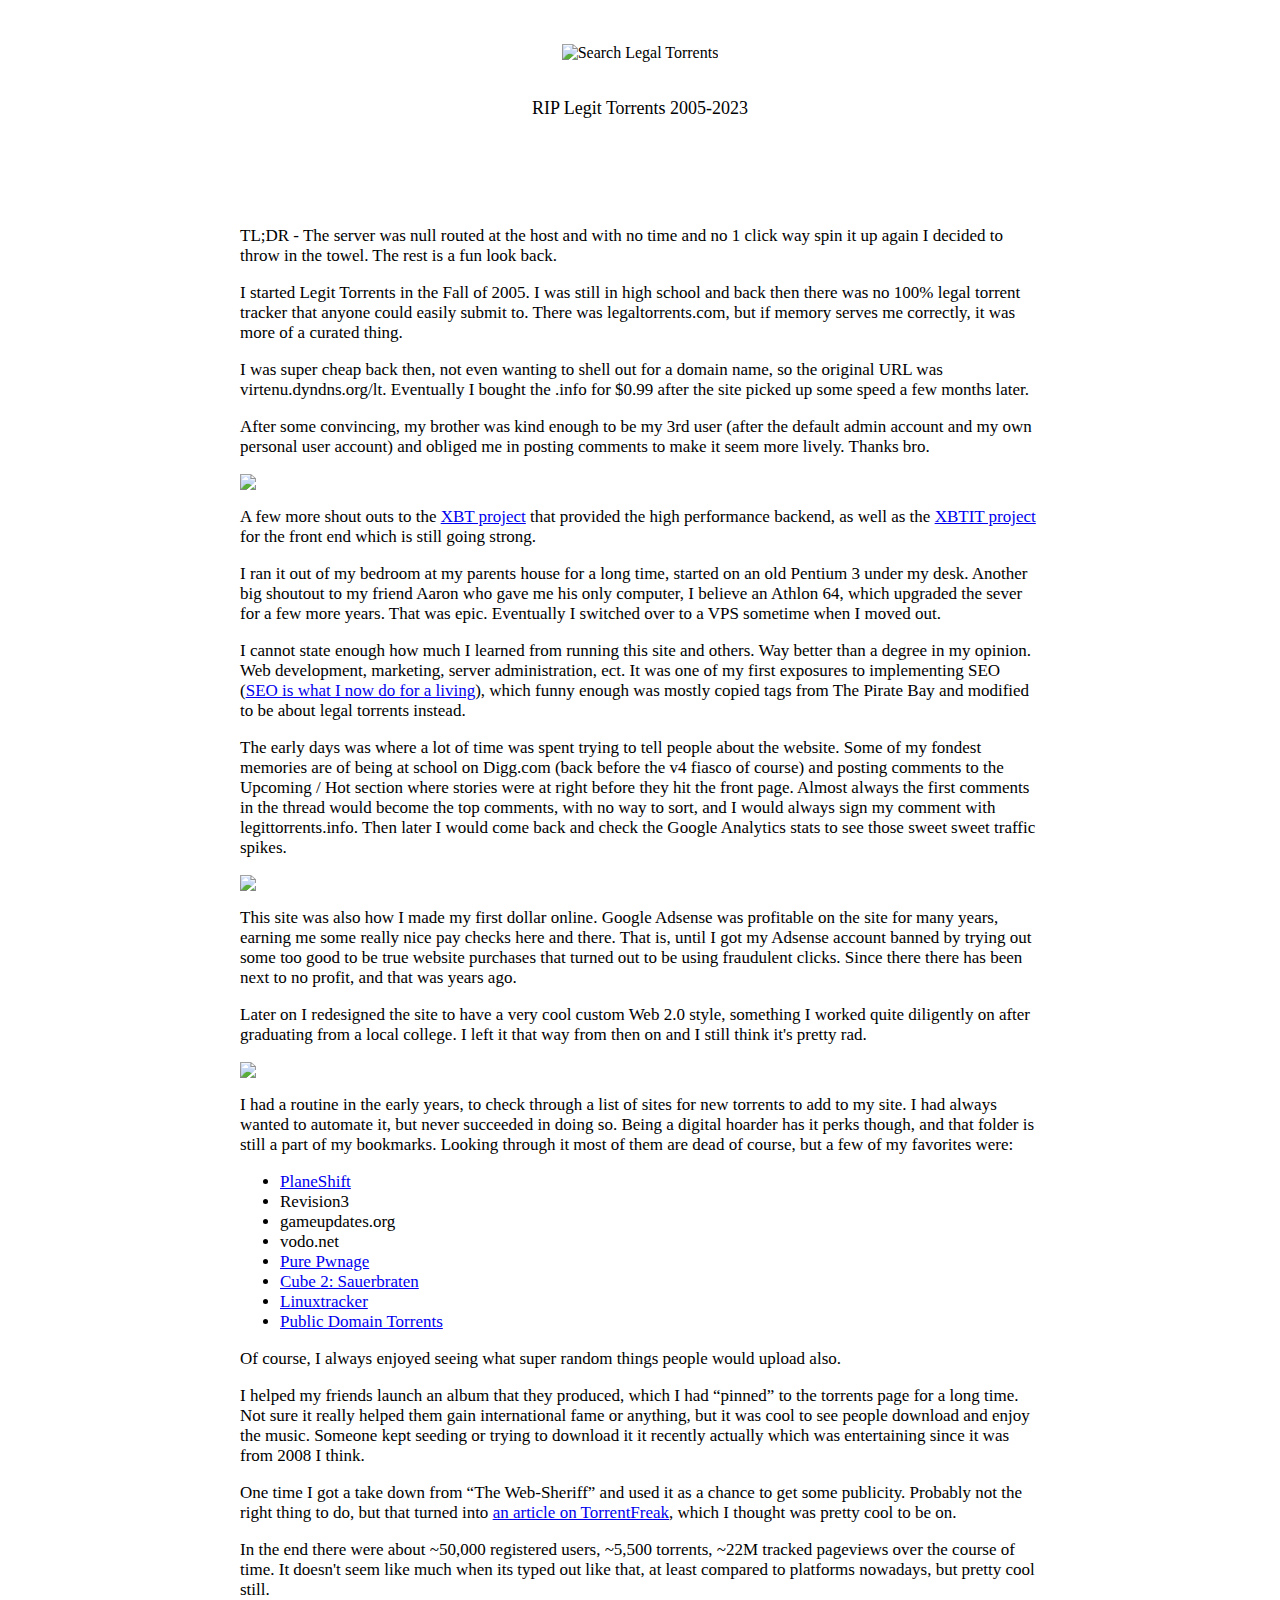
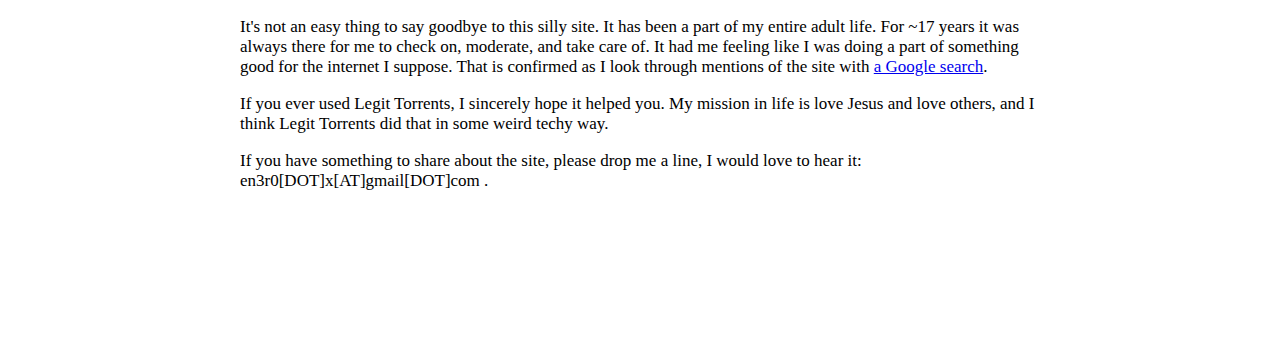
==== index.html @ 5f084b3b "Update GA" ====
<!DOCTYPE html PUBLIC "-//W3C//DTD XHTML 1.0 Transitional//EN" "http://www.w3.org/TR/xhtml1/DTD/xhtml1-transitional.dtd">
<html xmlns="http://www.w3.org/1999/xhtml">
<head>
  <title>Legit Torrents - Legal Torrents, Free Media</title>
  <meta http-equiv="content-type" content="text/html; charset=UTF-8"/>
  <meta name="description" content="Download free and legal torrents. Music, movies, games, software and more! Legit Torrents is the biggest and best free and legal torrent tracker."/>
  <meta name="keywords" content="legal torrents, free torrents, torrents, torrent, download, movies, music, games, upload, share"/>
  <link rel="icon" href="favicon.ico" type="image/x-icon">
  <link rel="stylesheet" href="main.css" type="text/css"/>
  
<!-- Google tag (gtag.js) -->
<script async src="https://www.googletagmanager.com/gtag/js?id=G-E3MGTKPTCL"></script>
<script>
  window.dataLayer = window.dataLayer || [];
  function gtag(){dataLayer.push(arguments);}
  gtag('js', new Date());

  gtag('config', 'G-E3MGTKPTCL');
</script>
</head>
<body>
    <div id="header">
		<div>
<br/>
<br/></div>
    </div>
 <div id="main">
  <div id="bodyarea">
    <div id="nocolumns">      
      <table border="0" align="center" cellpadding="0" cellspacing="0" width="100%">
        <tr>
          <td valign="top"><table class="lista" cellpadding="0" cellspacing="0" width="100%" align="center">
  <tr>
    <td class="block" align="center"><b></b></td>
  </tr>
  <tr>
    <td width="100%" align="justify" valign="top">
    <div align="center">
	<div><img src="searchlogo.png" alt="Search Legal Torrents" title="Search Legal Torrents"/></div>
	<br/>
	<center><p style="font-size:18px;">RIP Legit Torrents 2005-2023</p></center>
</div>
    </td>
  </tr>
</table>
<br/>
<br/>
    </td>
  </tr>
</table>
<br/>
<br/><table class="lista" cellpadding="0" cellspacing="0" width="100%">
  <tr>
    <td class="block" align="center"><div style="width:800px; text-align:left;">

<p style="font-size:17px;">TL;DR - The server was null routed at the host and with no time and no 1 click way spin it up again I decided to throw in the towel. The rest is a fun look back.</p>

<p style="font-size:17px;">I started Legit Torrents in the Fall of 2005. I was still in high school and back then there was no 100% legal torrent tracker that anyone could easily submit to. There was legaltorrents.com, but if memory serves me correctly, it was more of a curated thing.</p>

<p style="font-size:17px;">I was super cheap back then, not even wanting to shell out for a domain name, so the original URL was virtenu.dyndns.org/lt. Eventually I bought the .info for $0.99 after the site picked up some speed a few months later.</p>

<p style="font-size:17px;">After some convincing, my brother was kind enough to be my 3rd user (after the default admin account and my own personal user account) and obliged me in posting comments to make it seem more lively. Thanks bro.</p>
    
    <a href="original-legit-torrents.png"><img style="width:100%" src="original-legit-torrents.png" /></a>

<p style="font-size:17px;">A few more shout outs to the <a href="https://xbtt.sourceforge.net/">XBT project</a> that provided the high performance backend, as well as the <a href="https://xbtitfm.eu/">XBTIT project</a> for the front end which is still going strong.</p>
    
<p style="font-size:17px;">I ran it out of my bedroom at my parents house for a long time, started on an old Pentium 3 under my desk. Another big shoutout to my friend Aaron who gave me his only computer, I believe an Athlon 64, which upgraded the sever for a few more years. That was epic. Eventually I switched over to a VPS sometime when I moved out.</p>

<p style="font-size:17px;">I cannot state enough how much I learned from running this site and others. Way better than a degree in my opinion. Web development, marketing, server administration, ect. It was one of my first exposures to implementing SEO (<a href="https://dustinmontgomery.com/">SEO is what I now do for a living</a>), which funny enough was mostly copied tags from The Pirate Bay and modified to be about legal torrents instead.</p>

<p style="font-size:17px;">The early days was where a lot of time was spent trying to tell people about the website. Some of my fondest memories are of being at school on Digg.com (back before the v4 fiasco of course) and posting comments to the Upcoming / Hot section where stories were at right before they hit the front page. Almost always the first comments in the thread would become the top comments, with no way to sort, and I would always sign my comment with legittorrents.info. Then later I would come back and check the Google Analytics stats to see those sweet sweet traffic spikes.</p>
    
    <a href="traffic.png"><img style="width:100%" src="traffic.png" /></a>
    
<p style="font-size:17px;">This site was also how I made my first dollar online. Google Adsense was profitable on the site for many years, earning me some really nice pay checks here and there. That is, until I got my Adsense account banned by trying out some too good to be true website purchases that turned out to be using fraudulent clicks. Since there there has been next to no profit, and that was years ago.</p>

<p style="font-size:17px;">Later on I redesigned the site to have a very cool custom Web 2.0 style, something I worked quite diligently on after graduating from a local college. I left it that way from then on and I still think it's pretty rad.</p>

    <a href="modern-legit-torrents.png"><img style="width:100%" src="modern-legit-torrents.png" /></a>

<p style="font-size:17px;">I had a routine in the early years, to check through a list of sites for new torrents to add to my site. I had always wanted to automate it, but never succeeded in doing so. Being a digital hoarder has it perks though, and that folder is still a part of my bookmarks. Looking through it most of them are dead of course, but a few of my favorites were:</p>

<ul style="font-size:17px;">
<li><a href="https://www.planeshift.it/">PlaneShift</a></li>
<li>Revision3</li>
<li>gameupdates.org</li>
<li>vodo.net</li>
<li><a href="https://www.purepwnage.com/">Pure Pwnage</a></li>
<li><a href="http://sauerbraten.org/">Cube 2: Sauerbraten</a></li>
<li><a href="https://linuxtracker.org/">Linuxtracker</a></li>
<li><a href="http://www.publicdomaintorrents.info/">Public Domain Torrents</a></li>
</ul>

<p style="font-size:17px;">Of course, I always enjoyed seeing what super random things people would upload also.</p>

<p style="font-size:17px;">I helped my friends launch an album that they produced, which I had “pinned” to the torrents page for a long time. Not sure it really helped them gain international fame or anything, but it was cool to see people download and enjoy the music. Someone kept seeding or trying to download it it recently actually which was entertaining since it was from 2008 I think.</p>

<p style="font-size:17px;">One time I got a take down from “The Web-Sheriff” and used it as a chance to get some publicity. Probably not the right thing to do, but that turned into <a href="https://torrentfreak.com/web-sheriff-mistakenly-targets-legal-torrent-site-100221/">an article on TorrentFreak</a>, which I thought was pretty cool to be on.</p>

<p style="font-size:17px;">In the end there were about ~50,000 registered users, ~5,500 torrents, ~22M tracked pageviews over the course of time. It doesn't seem like much when its typed out like that, at least compared to platforms nowadays, but pretty cool still.</p>

<p style="font-size:17px;">It's not an easy thing to say goodbye to this silly site. It has been a part of my entire adult life. For ~17 years it was always there for me to check on, moderate, and take care of. It had me feeling like I was doing a part of something good for the internet I suppose. That is confirmed as I look through mentions of the site with <a href="https://www.google.com/search?q='legittorrents.info'">a Google search</a>.</p>

<p style="font-size:17px;">If you ever used Legit Torrents, I sincerely hope it helped you. My mission in life is love Jesus and love others, and I think Legit Torrents did that in some weird techy way.</p>

<p style="font-size:17px;">If you have something to share about the site, please drop me a line, I would love to hear it: en3r0[DOT]x[AT]gmail[DOT]com .</p>

    </div></td>
  </tr>
  <tr>
    <td width="100%" align="justify" valign="top">
    </td>
  </tr>
</table>
<br/>
<br/></td>
        </tr>
      </table>
      <br/>
	  <br/>
	  <br/>
      <table width="100%" cellpadding="0" cellspacing="0" border="0">
        <tr>
          <td valign="bottom"><table class="lista" cellpadding="0" cellspacing="0" width="100%" align="center">
  <tr>
    <td class="block" align="center"><b></b></td>
  </tr>
  <tr>
    <td width="100%" align="justify" valign="top">
    
<div id="footer" align="center">
</div>


    </td>
  </tr>
</table>
<br/>
<br/><br/>
</td>
        </tr>
	  </table>
	  </div>
  </div>
 </div>
</body>
</html>
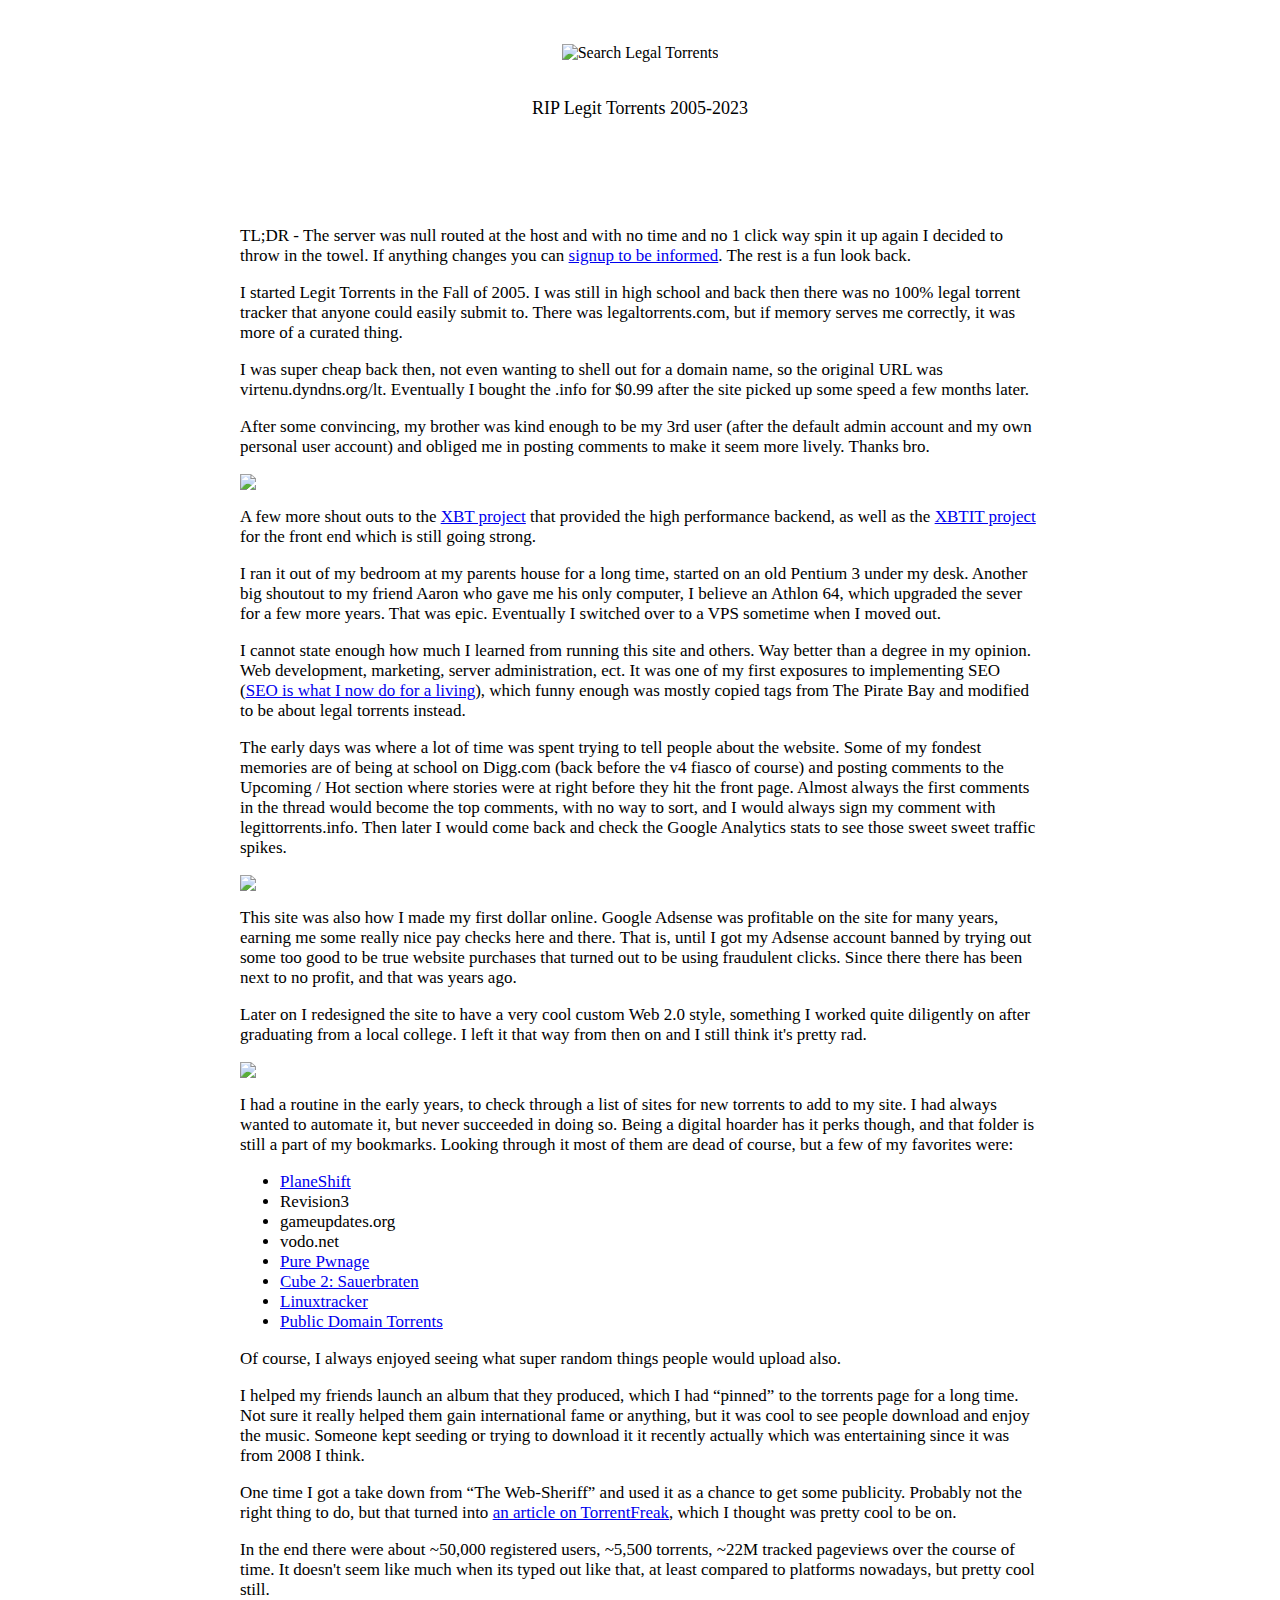
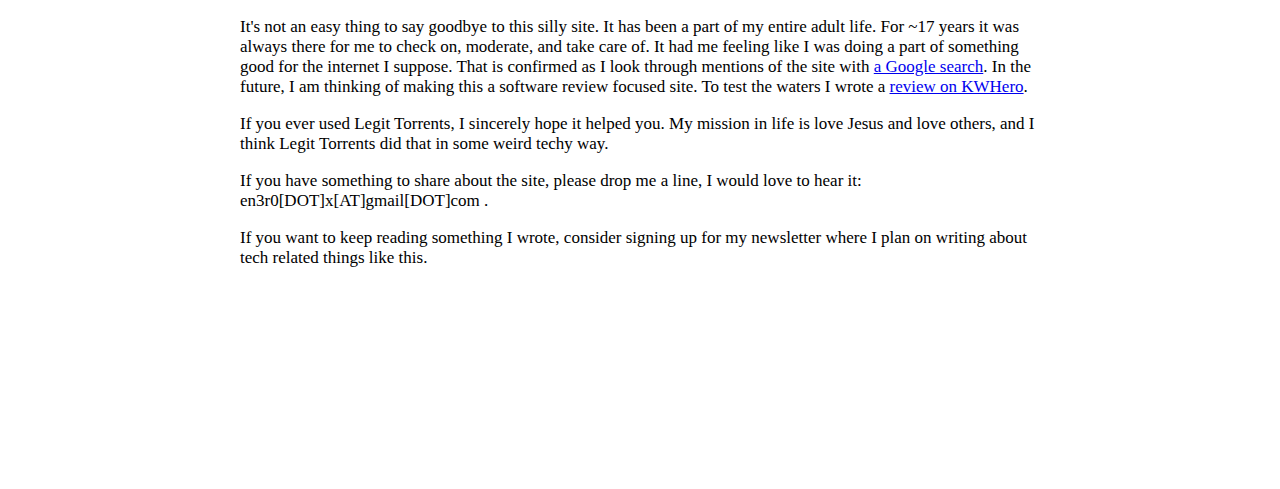
==== commit ca2f8010: "Added newsletter signup" ====
--- a/index.html
+++ b/index.html
@@ -53,7 +53,7 @@
   <tr>
     <td class="block" align="center"><div style="width:800px; text-align:left;">
 
-<p style="font-size:17px;">TL;DR - The server was null routed at the host and with no time and no 1 click way spin it up again I decided to throw in the towel. The rest is a fun look back.</p>
+<p style="font-size:17px;">TL;DR - The server was null routed at the host and with no time and no 1 click way spin it up again I decided to throw in the towel. If anything changes you can <a href="https://dustin-montgomery.beehiiv.com/subscribe" target="_blank">signup to be informed</a>. The rest is a fun look back.</p>
 
 <p style="font-size:17px;">I started Legit Torrents in the Fall of 2005. I was still in high school and back then there was no 100% legal torrent tracker that anyone could easily submit to. There was legaltorrents.com, but if memory serves me correctly, it was more of a curated thing.</p>
 
@@ -100,11 +100,15 @@
 
 <p style="font-size:17px;">In the end there were about ~50,000 registered users, ~5,500 torrents, ~22M tracked pageviews over the course of time. It doesn't seem like much when its typed out like that, at least compared to platforms nowadays, but pretty cool still.</p>
 
-<p style="font-size:17px;">It's not an easy thing to say goodbye to this silly site. It has been a part of my entire adult life. For ~17 years it was always there for me to check on, moderate, and take care of. It had me feeling like I was doing a part of something good for the internet I suppose. That is confirmed as I look through mentions of the site with <a href="https://www.google.com/search?q='legittorrents.info'">a Google search</a>.</p>
+<p style="font-size:17px;">It's not an easy thing to say goodbye to this silly site. It has been a part of my entire adult life. For ~17 years it was always there for me to check on, moderate, and take care of. It had me feeling like I was doing a part of something good for the internet I suppose. That is confirmed as I look through mentions of the site with <a href="https://www.google.com/search?q='legittorrents.info'">a Google search</a>. In the future, I am thinking of making this a software review focused site. To test the waters I wrote a <a href="https://www.linkedin.com/pulse/kwhero-review-maximizing-my-seo-workflow-ai-tool-dustin-montgomery-bgufc">review on KWHero</a>.</p>
 
 <p style="font-size:17px;">If you ever used Legit Torrents, I sincerely hope it helped you. My mission in life is love Jesus and love others, and I think Legit Torrents did that in some weird techy way.</p>
 
 <p style="font-size:17px;">If you have something to share about the site, please drop me a line, I would love to hear it: en3r0[DOT]x[AT]gmail[DOT]com .</p>
+	    
+<p style="font-size:17px;">If you want to keep reading something I wrote, consider signing up for my newsletter where I plan on writing about tech related things like this.</p>
+
+<iframe src="https://embeds.beehiiv.com/de3c21fa-0886-475f-a4ec-97504768a560?slim=true" data-test-id="beehiiv-embed" height="52" frameborder="0" scrolling="no" style="margin: 0; border-radius: 0px !important; background-color: transparent;"></iframe>
 
     </div></td>
   </tr>
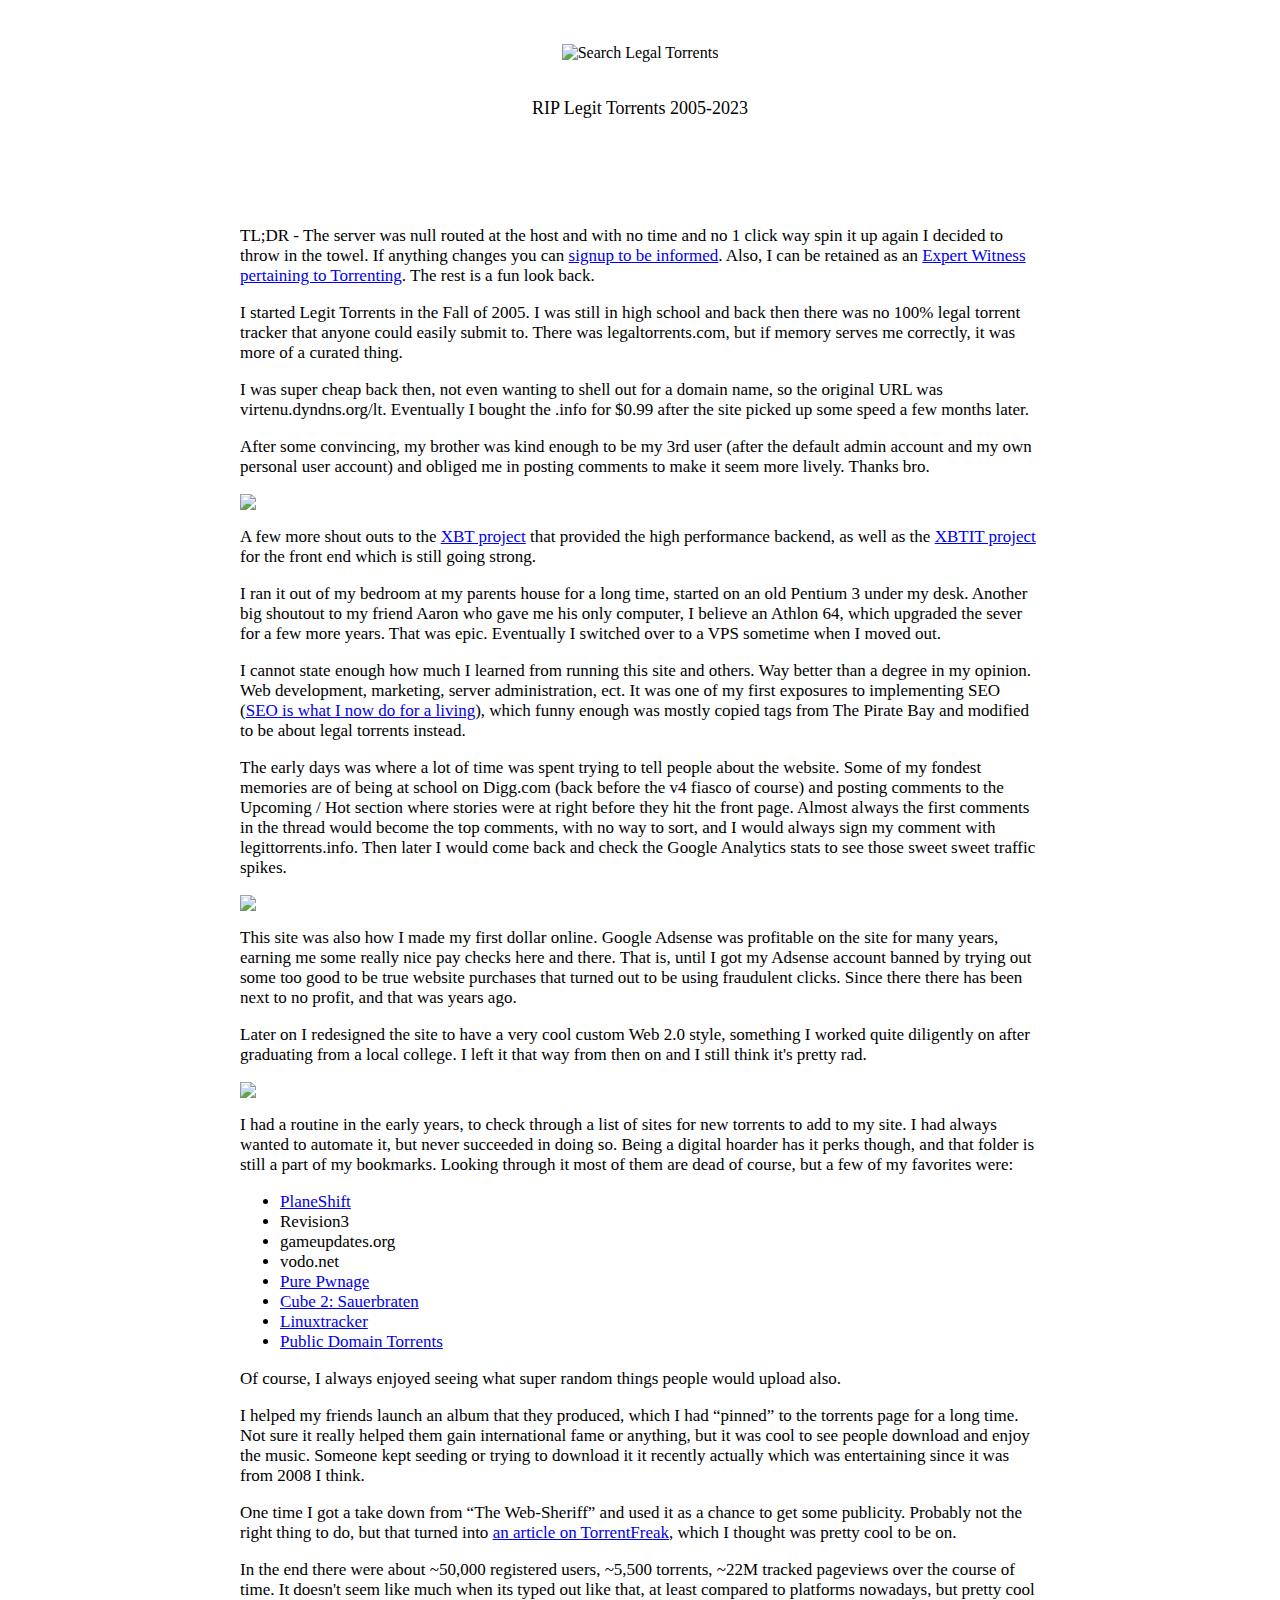
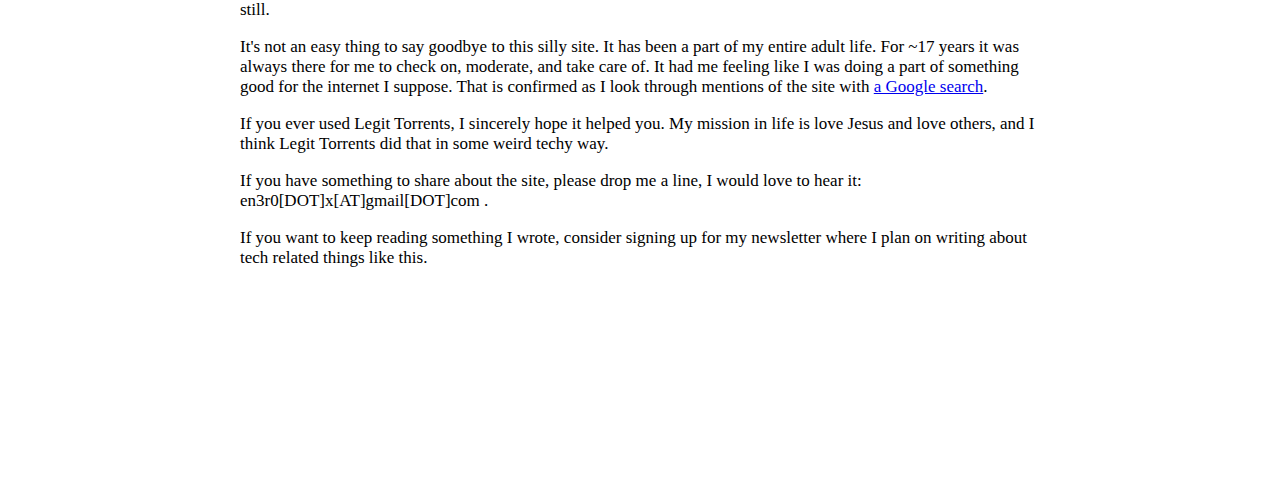
==== commit 90f63897: "Update index.html" ====
--- a/index.html
+++ b/index.html
@@ -53,7 +53,7 @@
   <tr>
     <td class="block" align="center"><div style="width:800px; text-align:left;">
 
-<p style="font-size:17px;">TL;DR - The server was null routed at the host and with no time and no 1 click way spin it up again I decided to throw in the towel. If anything changes you can <a href="https://dustin-montgomery.beehiiv.com/subscribe" target="_blank">signup to be informed</a>. The rest is a fun look back.</p>
+<p style="font-size:17px;">TL;DR - The server was null routed at the host and with no time and no 1 click way spin it up again I decided to throw in the towel. If anything changes you can <a href="https://dustin-montgomery.beehiiv.com/subscribe" target="_blank">signup to be informed</a>. Also, I can be retained as an <a href="/torrent-expert-witness.html" target="_blank">Expert Witness pertaining to Torrenting</a>. The rest is a fun look back.</p>
 
 <p style="font-size:17px;">I started Legit Torrents in the Fall of 2005. I was still in high school and back then there was no 100% legal torrent tracker that anyone could easily submit to. There was legaltorrents.com, but if memory serves me correctly, it was more of a curated thing.</p>
 
@@ -100,7 +100,7 @@
 
 <p style="font-size:17px;">In the end there were about ~50,000 registered users, ~5,500 torrents, ~22M tracked pageviews over the course of time. It doesn't seem like much when its typed out like that, at least compared to platforms nowadays, but pretty cool still.</p>
 
-<p style="font-size:17px;">It's not an easy thing to say goodbye to this silly site. It has been a part of my entire adult life. For ~17 years it was always there for me to check on, moderate, and take care of. It had me feeling like I was doing a part of something good for the internet I suppose. That is confirmed as I look through mentions of the site with <a href="https://www.google.com/search?q='legittorrents.info'">a Google search</a>. In the future, I am thinking of making this a software review focused site. To test the waters I wrote a <a href="https://www.linkedin.com/pulse/kwhero-review-maximizing-my-seo-workflow-ai-tool-dustin-montgomery-bgufc">review on KWHero</a>.</p>
+<p style="font-size:17px;">It's not an easy thing to say goodbye to this silly site. It has been a part of my entire adult life. For ~17 years it was always there for me to check on, moderate, and take care of. It had me feeling like I was doing a part of something good for the internet I suppose. That is confirmed as I look through mentions of the site with <a href="https://www.google.com/search?q='legittorrents.info'">a Google search</a>.</p>
 
 <p style="font-size:17px;">If you ever used Legit Torrents, I sincerely hope it helped you. My mission in life is love Jesus and love others, and I think Legit Torrents did that in some weird techy way.</p>
 
